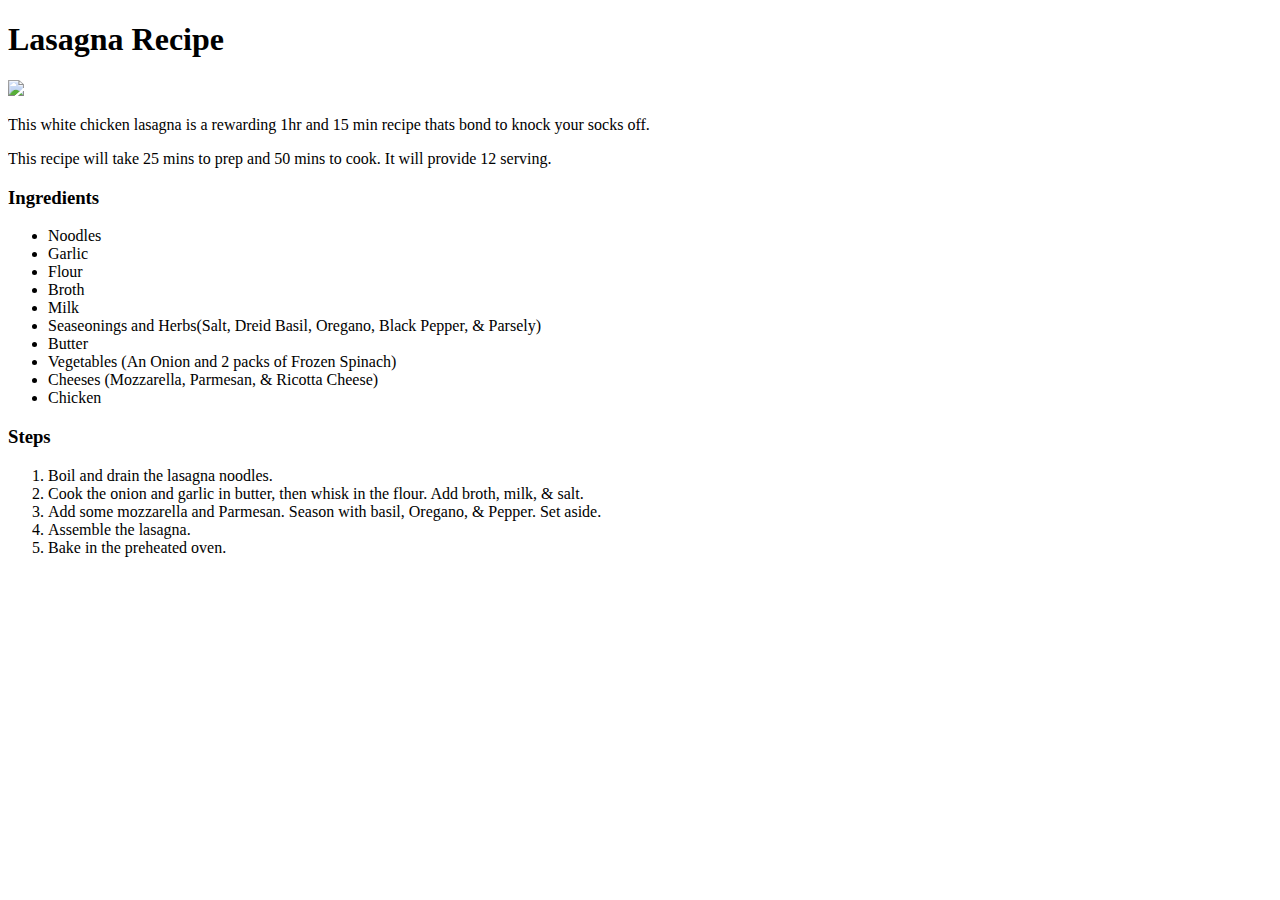
==== recipes/lasagna.html @ 1196cae8 "Added lasagna recipe page" ====
<!DOCTYPE html>
<html lang="en">
<head>
    <meta charset="UTF-8">
    <meta name="viewport" content="width=device-width, initial-scale=1.0">
    <title>Lasagna Recipes</title>
</head>
<body>
    <h1>Lasagna Recipe</h1>
    <img src="https://www.allrecipes.com/thmb/AcPbU44bvSrV4RYAHqcPtni1G4E=/0x512/filters:no_upscale():max_bytes(150000):strip_icc():format(webp)/8758-White-Cheese-Chicken-Lasagna-DDMFS-3x4-0177-2147ea1ce51c42228efdcb907819b5c2.jpg">
    <p>This white chicken lasagna is a rewarding 1hr and 15 min recipe thats bond to knock your socks off.</p>

    <p>This recipe will take 25 mins to prep and 50 mins to cook. It will provide 12 serving.  </p>

    <h3>Ingredients</h3>

    <ul>
        <li>Noodles</li>
        <li>Garlic</li>
        <li>Flour</li>
        <li>Broth</li>
        <li>Milk</li>
        <li>Seaseonings and Herbs(Salt, Dreid Basil, Oregano, Black Pepper, & Parsely)</li>
        <li>Butter</li>
        <li>Vegetables (An Onion and 2 packs of Frozen Spinach)</li>
        <li>Cheeses (Mozzarella, Parmesan, & Ricotta Cheese)</li>
        <li>Chicken</li>
    </ul>

    <h3>Steps</h3>

    <ol>
        <li>Boil and drain the lasagna noodles.</li>
        <li>Cook the onion and garlic in butter, then whisk in the flour. Add broth, milk, & salt.
        </li>
        <li>Add some mozzarella and Parmesan. Season with basil, Oregano, & Pepper. Set aside.</li>
        <li>Assemble the lasagna.</li>
        <li>Bake in the preheated oven.</li>
    </ol>


</body>
</html>
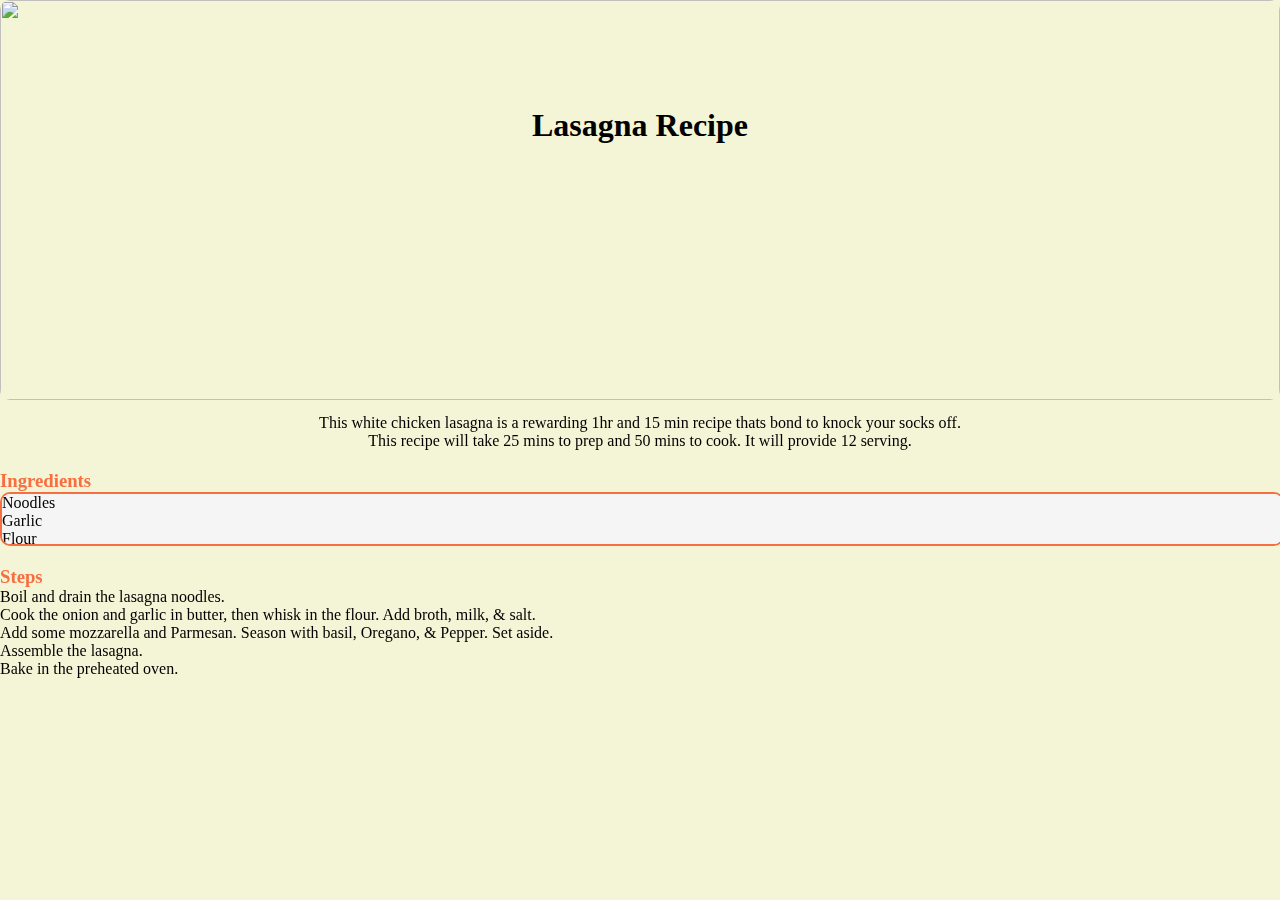
==== commit 7b778f3e: "I added style to lasgna and mac and cheese html" ====
--- a/recipes/lasagna.html
+++ b/recipes/lasagna.html
@@ -4,16 +4,24 @@
     <meta charset="UTF-8">
     <meta name="viewport" content="width=device-width, initial-scale=1.0">
     <title>Lasagna Recipes</title>
+    <link rel="stylesheet" href="reciepes.css">
 </head>
 <body>
-    <h1>Lasagna Recipe</h1>
-    <img src="https://www.allrecipes.com/thmb/AcPbU44bvSrV4RYAHqcPtni1G4E=/0x512/filters:no_upscale():max_bytes(150000):strip_icc():format(webp)/8758-White-Cheese-Chicken-Lasagna-DDMFS-3x4-0177-2147ea1ce51c42228efdcb907819b5c2.jpg">
+
+<div class="lnl-holder">    
+    <h1 class="lasagna-header">Lasagna Recipe</h1>
+    <img class="l-image" src="https://www.allrecipes.com/thmb/AcPbU44bvSrV4RYAHqcPtni1G4E=/0x512/filters:no_upscale():max_bytes(150000):strip_icc():format(webp)/8758-White-Cheese-Chicken-Lasagna-DDMFS-3x4-0177-2147ea1ce51c42228efdcb907819b5c2.jpg">
+</div>
+
+<div class="description">
     <p>This white chicken lasagna is a rewarding 1hr and 15 min recipe thats bond to knock your socks off.</p>
 
     <p>This recipe will take 25 mins to prep and 50 mins to cook. It will provide 12 serving.  </p>
+</div>
 
     <h3>Ingredients</h3>
 
+<div class="l-ingredients">
     <ul>
         <li>Noodles</li>
         <li>Garlic</li>
@@ -26,6 +34,7 @@
         <li>Cheeses (Mozzarella, Parmesan, & Ricotta Cheese)</li>
         <li>Chicken</li>
     </ul>
+</div>
 
     <h3>Steps</h3>
 
--- a/recipes/reciepes.css
+++ b/recipes/reciepes.css
@@ -0,0 +1,77 @@
+* {
+    margin: 0;
+    padding: 0;
+    width: 100%;
+    font-family: fantasy, serif;
+}
+.pasta-header {
+    background: url(https://hungryfoodie.com/wp-content/uploads/2023/05/Marry-Me-Pasta-with-Chicken-Creamy-Tuscan-Chicken-Pasta-Hungry-Foodie-2-scaled.jpg);
+    height: 250px;
+    background-size: cover;
+    border-radius: 10px;
+}
+
+h1{
+    text-align: center;
+    line-height: 250px;
+}
+
+h3 {
+    color: rgb(247, 110, 64);
+    margin-top: 20px;
+} 
+
+body {
+    background-color: rgb(244, 244, 214);
+}
+
+.p-ingredients {
+    border: 2px solid rgb(247, 110, 64);
+    height: 50px;
+    overflow: scroll;
+    background-image: url(https://lifemadesimplebakes.com/wp-content/uploads/2020/07/homemade-pasta-noodles-square-1200.jpg);
+    border-radius: 10px;
+    background-size: cover;
+}
+
+.description {
+    text-align: center;
+    margin-top: 10px;
+}
+
+.lasagna-header {
+    position: absolute;
+}
+
+.l-image {
+    border-radius: 10px;
+    height: 400px;
+}
+
+.lnl-holder {
+    position: relative;
+    max-width: 100%;
+    max-height: 100%;
+}
+
+.l-ingredients {
+    border: 2px solid rgb(247, 110, 64);
+    height: 50px;
+    overflow: scroll;
+    border-radius: 10px;
+    background-color: whitesmoke
+}
+
+.mac-header {
+ background-image: url([data-uri]);
+ border-radius: 10px;
+}
+
+.m-ingredients {
+    border: 2px solid rgb(247, 110, 64);
+    height: 50px;
+    overflow: scroll;
+    border-radius: 10px;
+    background-image: url(https://encrypted-tbn0.gstatic.com/images?q=tbn:ANd9GcSpnCojuKFQXkOWPkEgFi_kevy1G0JLcF-pjw&s);
+    background-size: cover;
+}